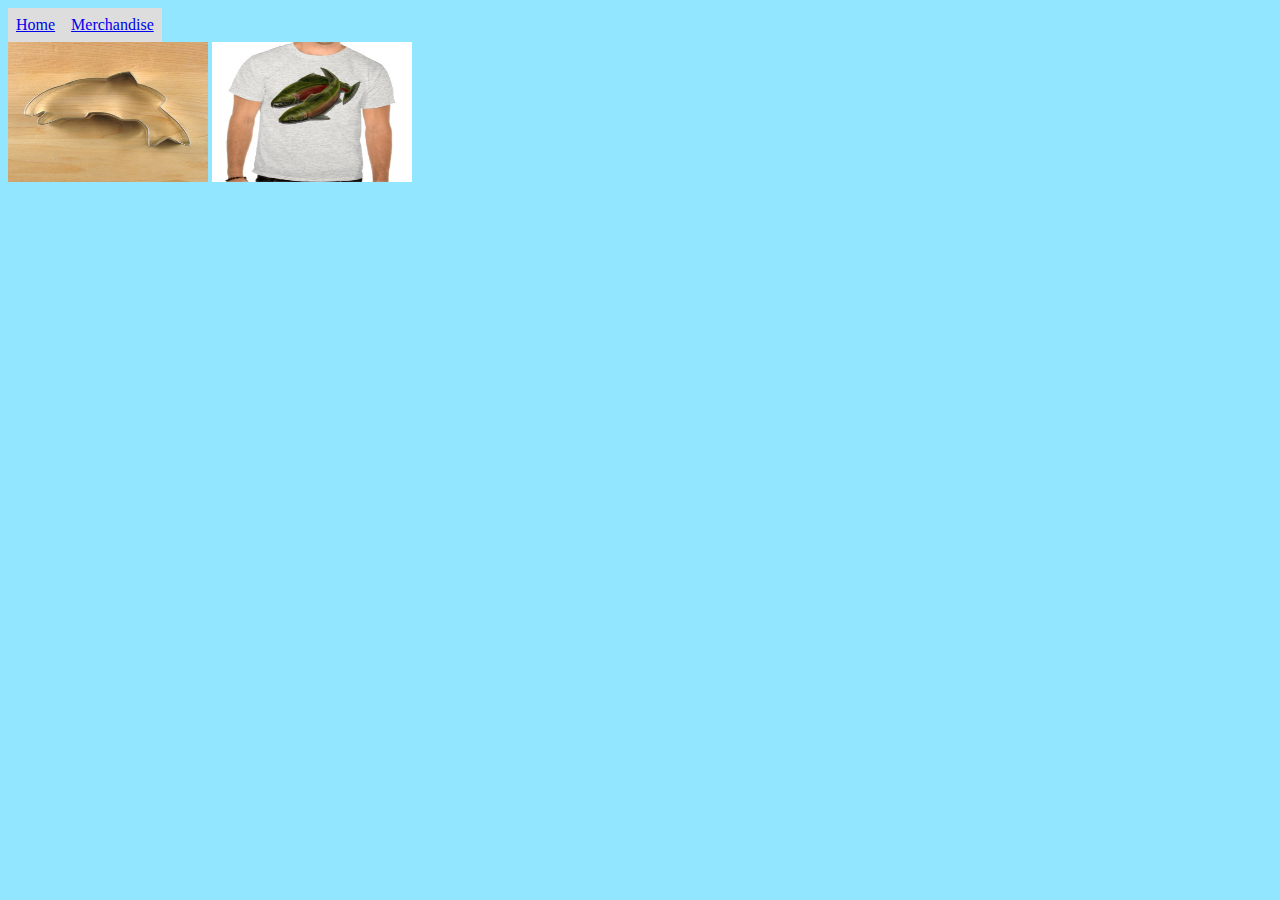
==== index2.html @ 9cbcc650 "saving working progress" ====
<!DOCTYPE html>
<html>
  <head>
    <meta charset="utf-8">
      <link rel="stylesheet" href="style.css">
    <title>Merchandise</title>
  </head>
  <body>
    <header>
    <nav>
      <ul>
        <li>
          <a href="index.html">Home</a>
        </li>
        <li>
          <a href="index2.html">Merchandise</a>
        </li>
      </ul>
    </header>
    <section>
    <img src="cutter.jpeg" alt="cookie cutter" width="200" height="140">
    <img src="shirt.jpg" alt="t-shirt pic" width="200" height="140">
    </section>
  </body>
</html>
---- style.css ----
*{
  background-color: #93E6FF;
  box-sizing: border-box;
  font-family:   serif;
}
table {
  margin: auto;
  margin-top: 10px;
  border-collapse: collapse;
  font-family: "Times New Roman";
  font-size: 20px;
  border: 2px solid #000;
  background-color: #04ff00 ;
}
td, th {
  width: 2.2em;
  height: 2.2em;
  border: 1px solid #ccc;
  text-align: center;
}
th {
  background: lightblue;
  border-color: white;
}
section.top {
  border-radius: 5px;
  height: 100px;
  margin: auto;
}

#center {
  width: 500px;
  margin: auto;
  background-color: rgba(255, 255, 255, 0);
  border-bottom-left-radius: 0px;
  border-bottom-right-radius: 0px;
}
img{
   margin: auto;
   margin-left: auto;
   margin-right:auto;
   max-width:50%;
   max-height:50%;
}
IMG.displayed {
    display: inline;

    margin-left: auto;
    margin-right: auto;
}
ul {
    list-style-type: none;
    margin: 0;
    padding: 0;
    overflow: hidden;
}

li {
    float: left;
}

li a {
    display: block;
    padding: 8px;
    background-color: #dddddd;
}
#pictureBar{
  position: relative;
  margin: auto;
}
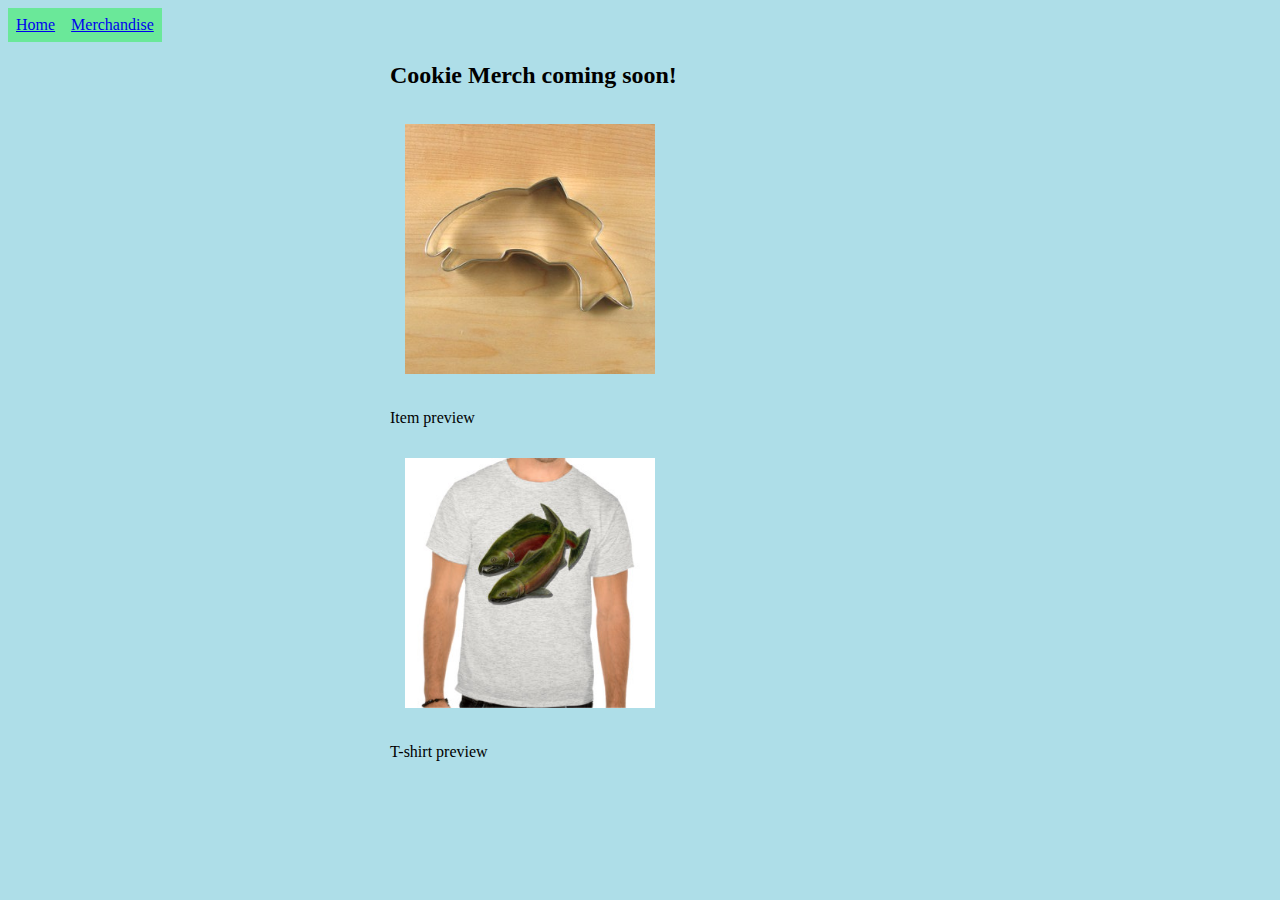
==== commit 727ebb98: "finished my page" ====
--- a/index2.html
+++ b/index2.html
@@ -17,9 +17,12 @@
         </li>
       </ul>
     </header>
-    <section>
-    <img src="cutter.jpeg" alt="cookie cutter" width="200" height="140">
-    <img src="shirt.jpg" alt="t-shirt pic" width="200" height="140">
-    </section>
+      <section id='merchPage'>
+        <h2>Cookie Merch coming soon! </h2>
+        <img src="cutter.jpeg" alt="cookie cutter">
+        <p>Item preview</p>
+        <img src="shirt.jpg" alt="t-shirt pic">
+        <p>T-shirt preview</p>
+      </section>
   </body>
 </html>
--- a/style.css
+++ b/style.css
@@ -1,5 +1,5 @@
 *{
-  background-color: #93E6FF;
+  background-color: #AEDEE8;
   box-sizing: border-box;
   font-family:   serif;
 }
@@ -13,21 +13,19 @@
   background-color: #04ff00 ;
 }
 td, th {
-  width: 2.2em;
-  height: 2.2em;
+  width: 3.1em;
+  height: 3.2em;
   border: 1px solid #ccc;
   text-align: center;
 }
 th {
-  background: lightblue;
+  background: #0EFBFF;
   border-color: white;
 }
-section.top {
-  border-radius: 5px;
-  height: 100px;
-  margin: auto;
+td {
+  background: #6AE899;
+  border-color: white;
 }
-
 #center {
   width: 500px;
   margin: auto;
@@ -36,17 +34,10 @@
   border-bottom-right-radius: 0px;
 }
 img{
-   margin: auto;
-   margin-left: auto;
-   margin-right:auto;
+   display: inline;
+   margin: 15px;
    max-width:50%;
    max-height:50%;
-}
-IMG.displayed {
-    display: inline;
-
-    margin-left: auto;
-    margin-right: auto;
 }
 ul {
     list-style-type: none;
@@ -62,9 +53,50 @@
 li a {
     display: block;
     padding: 8px;
-    background-color: #dddddd;
+    background-color: #6AE899;
 }
-#pictureBar{
-  position: relative;
+#submit {
+    background-color: #0516E8;
+    -moz-border-radius: 5px;
+    -webkit-border-radius: 5px;
+    border-radius:6px;
+    color: #fff;
+    font-family: 'Oswald';
+    font-size: 20px;
+    text-decoration: none;
+    cursor: poiner;
+     border:none;
+}
+#submit:hover {
+    border: none;
+    background:red;
+    box-shadow: 0px 0px 1px #777;
+}
+form .New-store{
+  font-family: impact;
+  font-size: 24px
+}
+#top{
+  width: 910px;
+  height: 210px;
   margin: auto;
 }
+input{
+  font-family: 'Fjalla One', sans-serif;
+}
+input[type=text]{
+    background-color: #6AE899;
+}
+input[type=number]{
+    background-color: #6AE899;
+}
+input[type=text]:focus {
+    background-color: #0EFBFF;
+}
+input[type=number]:focus{
+    background-color: #0EFBFF;
+}
+#merchPage{
+  width: 500px;
+  margin: auto;
+}
